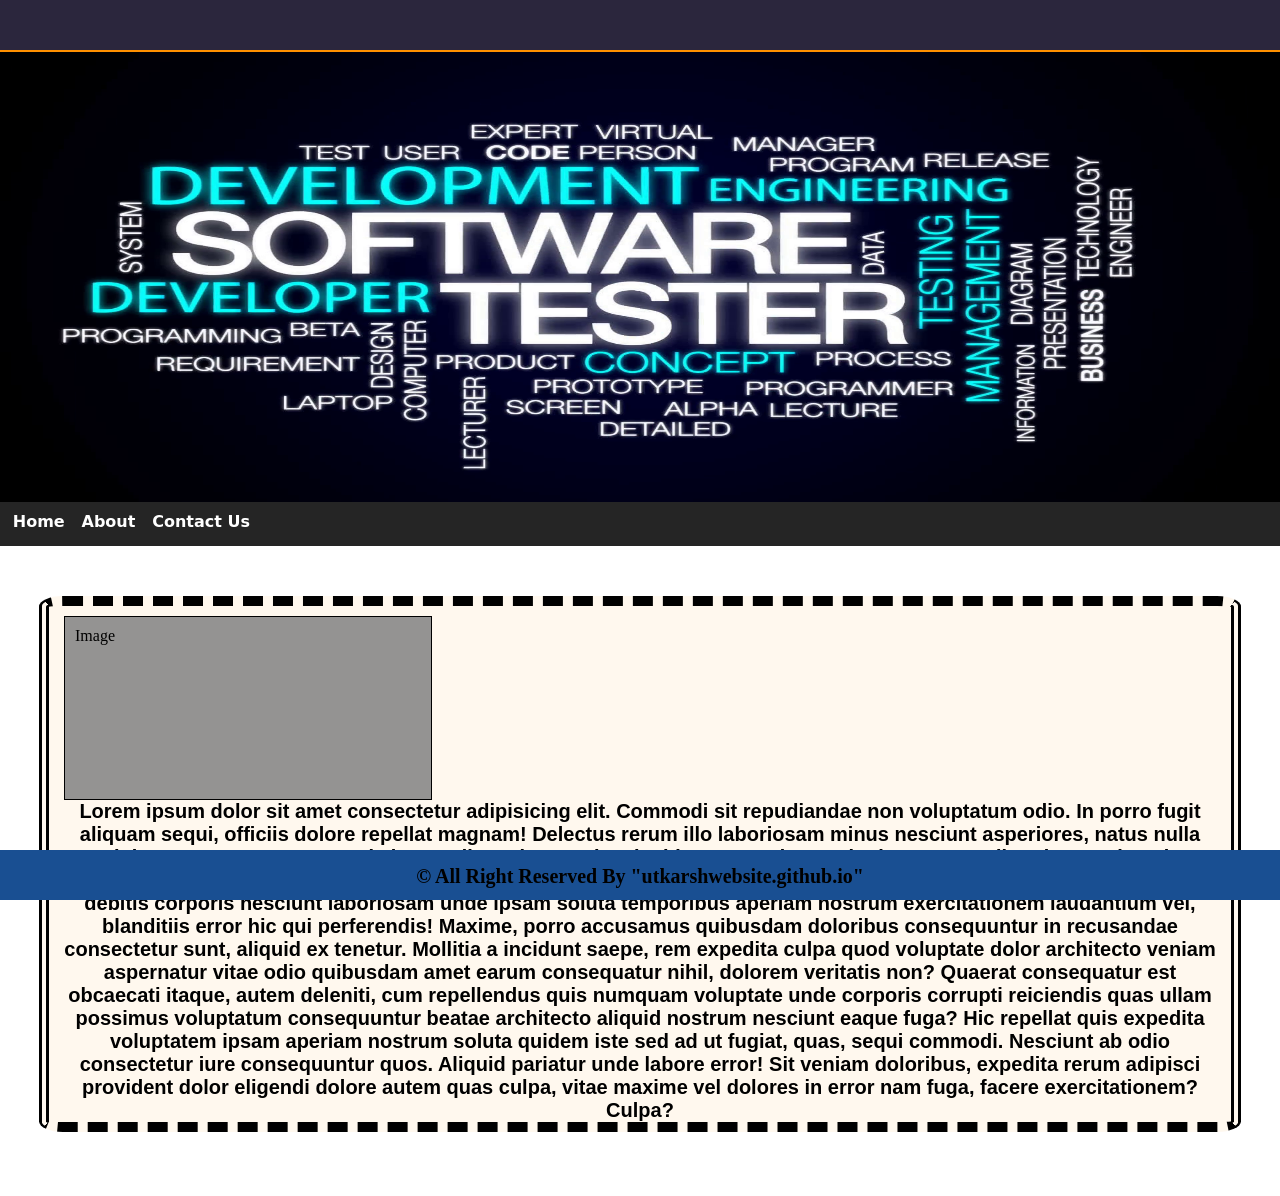
==== index.html @ f7f15b4b "updated website" ====
<!DOCTYPE html>
<html lang="en">
<head>
    <meta charset="UTF-8">
    <meta http-equiv="X-UA-Compatible" content="IE=edge">
    <meta name="viewport" content="width=device-width, initial-scale=1.0">
    <title>Utkarsh Singh</title>
    <link rel="stylesheet" href="style.css">
    <link rel="shortcut icon" href="Images/favicon.ico" type="image/x-icon">
</head>
<body>
    <header>
        <div class="menu"></div>
        <div class="d1"></div>
        <div class="head">
            
        </div>
        <div class="nav">
            <a href="index.html" class="navbuttons">Home</a>
            <a href="about.html" class="navbuttons">About</a>
            <a href="contactus.html" class="navbuttons">Contact Us</a>
        </div>
    </header>
    <main>
        <div class="main">
            <div class="image">
                Image
                <br><br><br><br><br><br><br><br><br>
            </div>
            <div class="content">
                Lorem ipsum dolor sit amet consectetur adipisicing elit. Commodi sit repudiandae non voluptatum odio. In porro fugit aliquam sequi, officiis dolore repellat magnam! Delectus rerum illo laboriosam minus nesciunt asperiores, natus nulla suscipit consectetur porro omnis ipsum dicta obcaecati, enim id assumenda sequi. Vitae commodi pariatur quia qui rem cum, consectetur nobis quam numquam iusto. Ipsam, unde incidunt consectetur vel officia eveniet. Natus voluptatibus debitis corporis nesciunt laboriosam unde ipsam soluta temporibus aperiam nostrum exercitationem laudantium vel, blanditiis error hic qui perferendis! Maxime, porro accusamus quibusdam doloribus consequuntur in recusandae consectetur sunt, aliquid ex tenetur. Mollitia a incidunt saepe, rem expedita culpa quod voluptate dolor architecto veniam aspernatur vitae odio quibusdam amet earum consequatur nihil, dolorem veritatis non? Quaerat consequatur est obcaecati itaque, autem deleniti, cum repellendus quis numquam voluptate unde corporis corrupti reiciendis quas ullam possimus voluptatum consequuntur beatae architecto aliquid nostrum nesciunt eaque fuga? Hic repellat quis expedita voluptatem ipsam aperiam nostrum soluta quidem iste sed ad ut fugiat, quas, sequi commodi. Nesciunt ab odio consectetur iure consequuntur quos. Aliquid pariatur unde labore error! Sit veniam doloribus, expedita rerum adipisci provident dolor eligendi dolore autem quas culpa, vitae maxime vel dolores in error nam fuga, facere exercitationem? Culpa?
            </div>
        </div>
    </main>
    <footer class="footer">
        <p class="right">
            © All Right Reserved By "utkarshwebsite.github.io"
        </p>
    </footer>
</body>
</html>
---- style.css ----
*{
    margin: 0;
}
.menu{
    background-color: #2b263d;
    height: 50px;
}
.nav{
    background: rgb(37, 37, 37);
    padding-top: 10px;
    padding-bottom: 15px;
}
.navbuttons {
    color: white;
    font-family: system-ui;
    font-weight: bold;
    padding-left: 1%;
    text-decoration:none;
}
.d1{
    background-color: #ff9000;
    height: 2px;
}
.head{
    height:450px;
    background: aqua url(./Images/84-846858_hd-wallpaper-software.png) no-repeat;
    background-size: 100% 100%;
}
.main{
    margin-top: 50px;
    padding-right: 15px;
    padding-left: 15px;
    margin-right: auto;
    margin-left: auto;
    margin-bottom: 5%;
    padding-top: 10px;
    width: 90%;
    border: 10px solid black;
    background: rgb(255, 248, 238);
    border-style: dashed double;
    border-radius: 2%;
}
.image{
    width: 30%;
    padding: 10px;
    background-color: rgb(148, 147, 146);
    border: 1px solid black;
}
.content{
    margin: auto;
    text-align: center;
    font-family: Arial;
    font-size: 20px;
    font-weight: bold;
}
.footer{
    background:#194f92;
    height:50px;
    position: fixed;
    bottom: 0px;
    width: 100%;
}       
.right{
    padding: 15px;
    text-align: center;
    font-weight: bold;
    font-size: 20px;
}
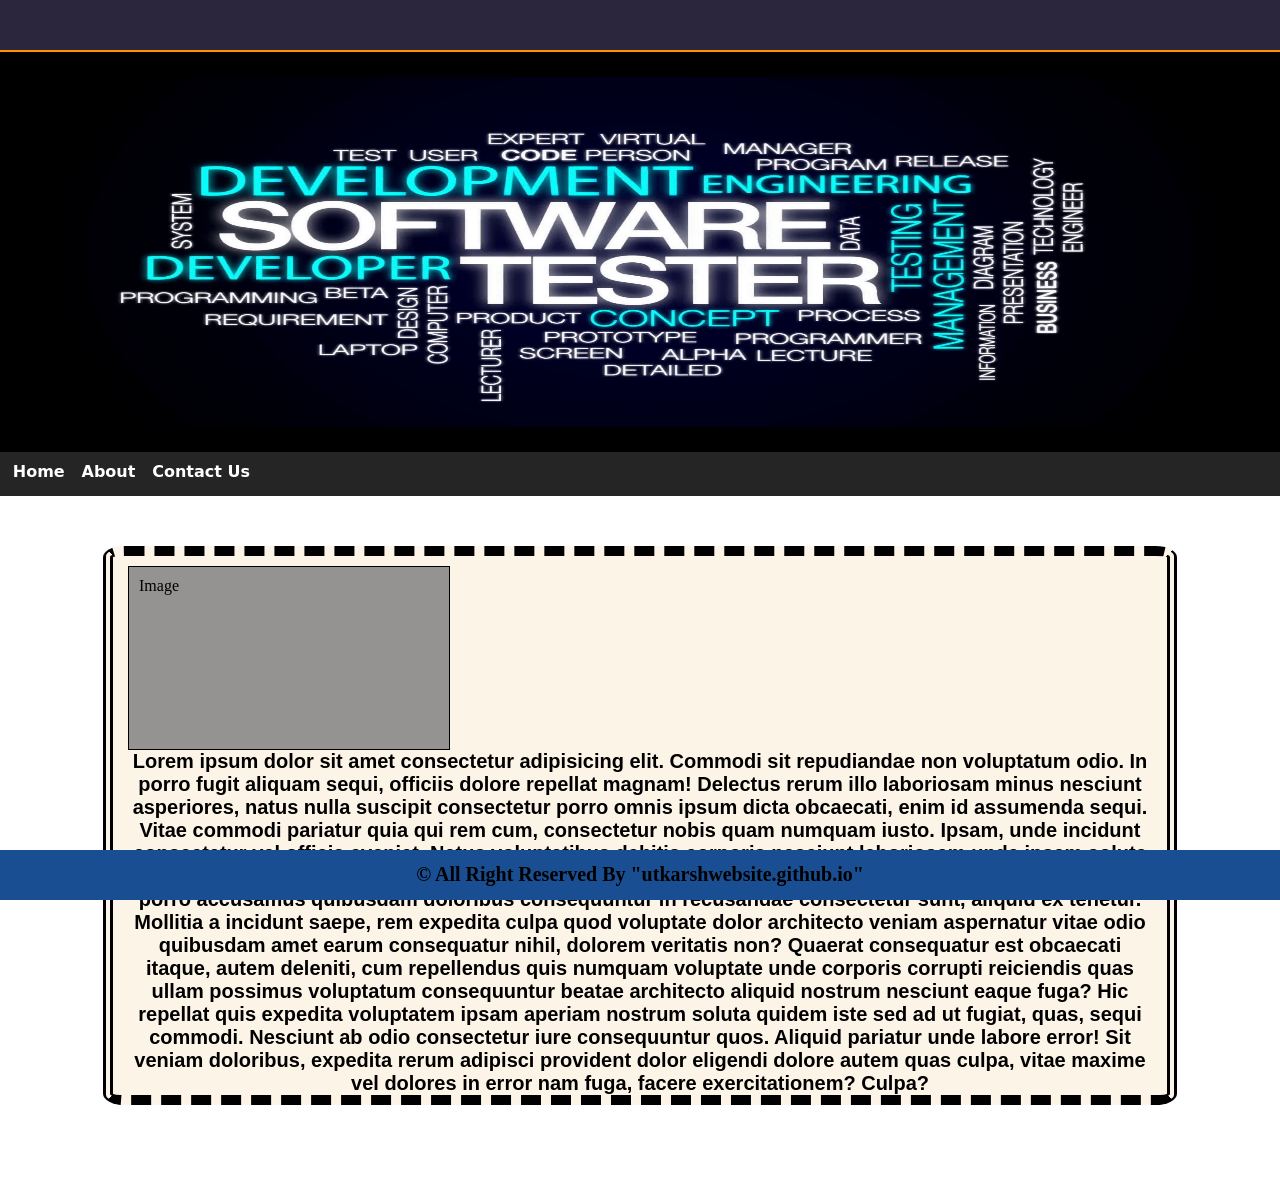
==== commit e9b8712d: "updatedddd" ====
--- a/index.html
+++ b/index.html
@@ -13,7 +13,6 @@
         <div class="menu"></div>
         <div class="d1"></div>
         <div class="head">
-            
         </div>
         <div class="nav">
             <a href="index.html" class="navbuttons">Home</a>
--- a/style.css
+++ b/style.css
@@ -22,10 +22,12 @@
     height: 2px;
 }
 .head{
-    height:450px;
-    background: aqua url(./Images/84-846858_hd-wallpaper-software.png) no-repeat;
-    background-size: 100% 100%;
+    height:400px;
+    background: rgb(0, 0, 0) url(./Images/84-846858_hd-wallpaper-software.png) no-repeat;
+    background-size: 90% 350px;
+    background-position:center;
 }
+
 .main{
     margin-top: 50px;
     padding-right: 15px;
@@ -34,14 +36,15 @@
     margin-left: auto;
     margin-bottom: 5%;
     padding-top: 10px;
-    width: 90%;
+    width: 80%;
     border: 10px solid black;
-    background: rgb(255, 248, 238);
+    background: rgb(253, 244, 232);
     border-style: dashed double;
     border-radius: 2%;
+    margin-bottom: 80px;
 }
 .image{
-    width: 30%;
+    width: 300px;
     padding: 10px;
     background-color: rgb(148, 147, 146);
     border: 1px solid black;
@@ -59,10 +62,10 @@
     position: fixed;
     bottom: 0px;
     width: 100%;
-}       
+}
 .right{
-    padding: 15px;
+    padding-top: 1%;
     text-align: center;
     font-weight: bold;
     font-size: 20px;
-}
+}  
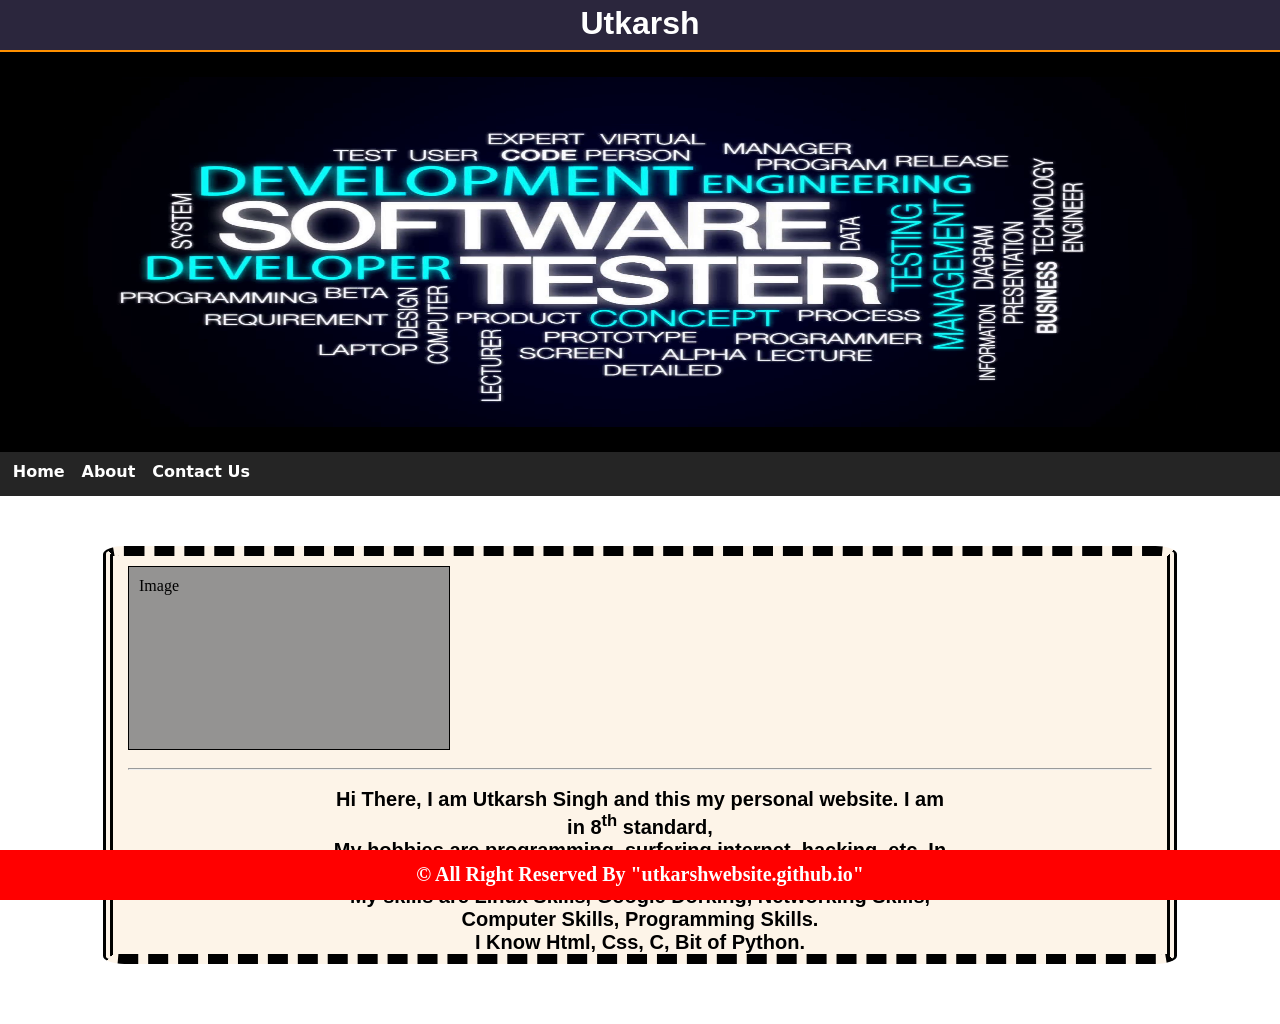
==== commit 45004af8: "Updated" ====
--- a/index.html
+++ b/index.html
@@ -10,7 +10,7 @@
 </head>
 <body>
     <header>
-        <div class="menu"></div>
+        <div class="menu"><h1>Utkarsh</h1></div>
         <div class="d1"></div>
         <div class="head">
         </div>
@@ -26,8 +26,11 @@
                 Image
                 <br><br><br><br><br><br><br><br><br>
             </div>
+            <br><hr><br>
             <div class="content">
-                Lorem ipsum dolor sit amet consectetur adipisicing elit. Commodi sit repudiandae non voluptatum odio. In porro fugit aliquam sequi, officiis dolore repellat magnam! Delectus rerum illo laboriosam minus nesciunt asperiores, natus nulla suscipit consectetur porro omnis ipsum dicta obcaecati, enim id assumenda sequi. Vitae commodi pariatur quia qui rem cum, consectetur nobis quam numquam iusto. Ipsam, unde incidunt consectetur vel officia eveniet. Natus voluptatibus debitis corporis nesciunt laboriosam unde ipsam soluta temporibus aperiam nostrum exercitationem laudantium vel, blanditiis error hic qui perferendis! Maxime, porro accusamus quibusdam doloribus consequuntur in recusandae consectetur sunt, aliquid ex tenetur. Mollitia a incidunt saepe, rem expedita culpa quod voluptate dolor architecto veniam aspernatur vitae odio quibusdam amet earum consequatur nihil, dolorem veritatis non? Quaerat consequatur est obcaecati itaque, autem deleniti, cum repellendus quis numquam voluptate unde corporis corrupti reiciendis quas ullam possimus voluptatum consequuntur beatae architecto aliquid nostrum nesciunt eaque fuga? Hic repellat quis expedita voluptatem ipsam aperiam nostrum soluta quidem iste sed ad ut fugiat, quas, sequi commodi. Nesciunt ab odio consectetur iure consequuntur quos. Aliquid pariatur unde labore error! Sit veniam doloribus, expedita rerum adipisci provident dolor eligendi dolore autem quas culpa, vitae maxime vel dolores in error nam fuga, facere exercitationem? Culpa?
+                Hi There, I am Utkarsh Singh and this my personal website. I am in 8<sup>th</sup> standard,<br>My hobbies are programming, surfering internet, hacking, etc. In short Technology. <br>
+                My skills are Linux Skills, Google Dorking, Networking Skills, Computer Skills, Programming Skills. <br>
+                I Know Html, Css, C, Bit of Python.
             </div>
         </div>
     </main>
--- a/style.css
+++ b/style.css
@@ -4,6 +4,12 @@
 .menu{
     background-color: #2b263d;
     height: 50px;
+}
+h1{
+    color: white;
+    font-family: arial;
+    text-align: center;
+    padding-top: 5px;
 }
 .nav{
     background: rgb(37, 37, 37);
@@ -41,7 +47,7 @@
     background: rgb(253, 244, 232);
     border-style: dashed double;
     border-radius: 2%;
-    margin-bottom: 80px;
+    margin-bottom: 60px;
 }
 .image{
     width: 300px;
@@ -55,9 +61,12 @@
     font-family: Arial;
     font-size: 20px;
     font-weight: bold;
+    width: 60%;
 }
 .footer{
-    background:#194f92;
+    /* background:#194f92; */
+    background: red;
+    color: white;
     height:50px;
     position: fixed;
     bottom: 0px;
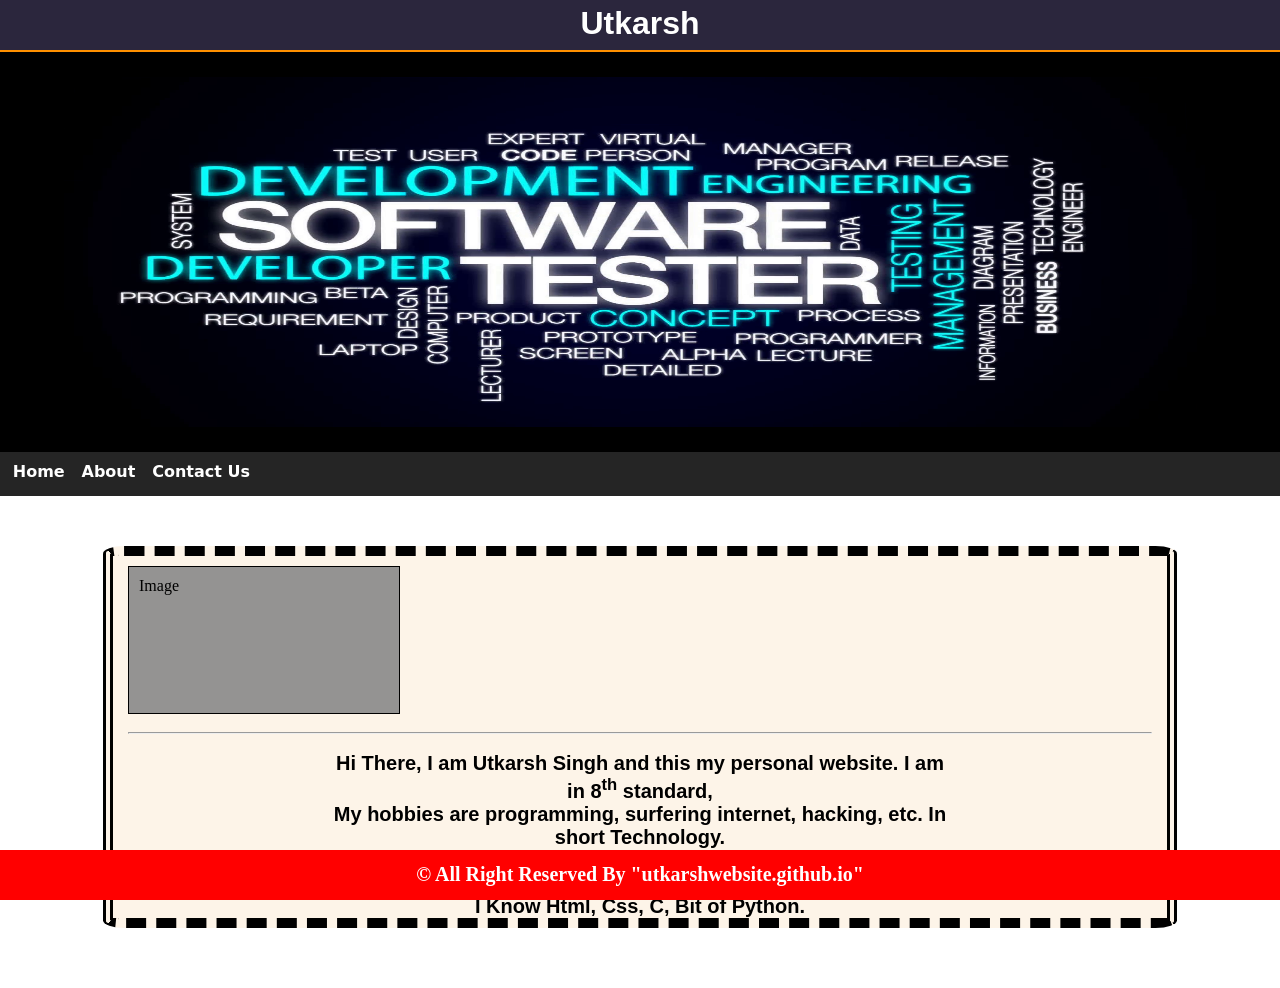
==== commit 5829b232: "Update" ====
--- a/index.html
+++ b/index.html
@@ -6,7 +6,7 @@
     <meta name="viewport" content="width=device-width, initial-scale=1.0">
     <title>Utkarsh Singh</title>
     <link rel="stylesheet" href="style.css">
-    <link rel="shortcut icon" href="Images/favicon.ico" type="image/x-icon">
+    <link rel="shortcut icon" href="Images/icon.ico" type="image/x-icon">
 </head>
 <body>
     <header>
@@ -24,7 +24,7 @@
         <div class="main">
             <div class="image">
                 Image
-                <br><br><br><br><br><br><br><br><br>
+                <br><br><br><br><br><br><br>
             </div>
             <br><hr><br>
             <div class="content">
--- a/style.css
+++ b/style.css
@@ -29,7 +29,7 @@
 }
 .head{
     height:400px;
-    background: rgb(0, 0, 0) url(./Images/84-846858_hd-wallpaper-software.png) no-repeat;
+    background: rgb(0, 0, 0) url(./Images/index.png) no-repeat;
     background-size: 90% 350px;
     background-position:center;
 }
@@ -50,7 +50,7 @@
     margin-bottom: 60px;
 }
 .image{
-    width: 300px;
+    width: 250px;
     padding: 10px;
     background-color: rgb(148, 147, 146);
     border: 1px solid black;
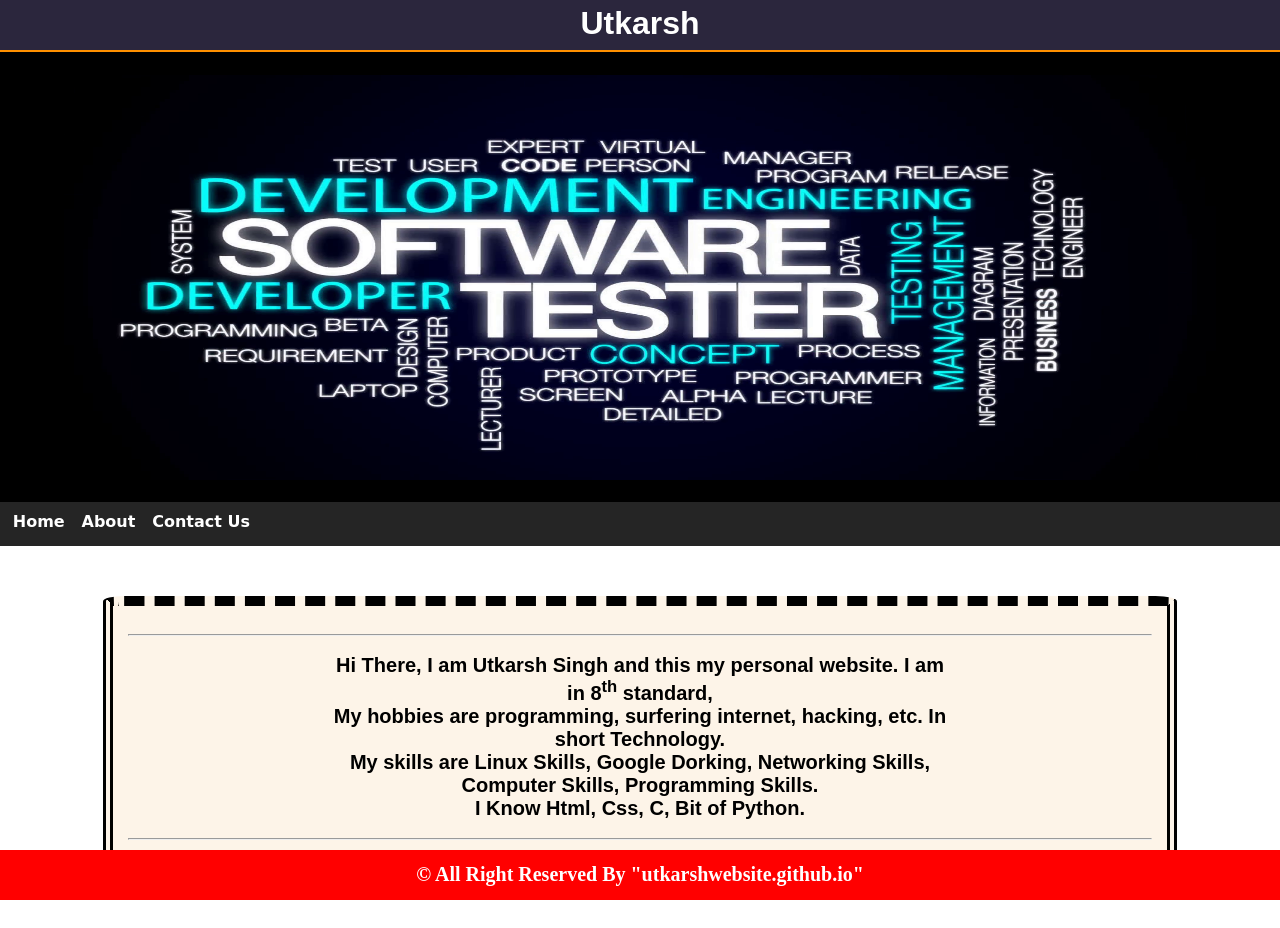
==== commit 228a4f20: "updated" ====
--- a/index.html
+++ b/index.html
@@ -22,21 +22,22 @@
     </header>
     <main>
         <div class="main">
-            <div class="image">
+            <!-- <div class="image">
                 Image
                 <br><br><br><br><br><br><br>
-            </div>
+            </div> -->
             <br><hr><br>
             <div class="content">
                 Hi There, I am Utkarsh Singh and this my personal website. I am in 8<sup>th</sup> standard,<br>My hobbies are programming, surfering internet, hacking, etc. In short Technology. <br>
                 My skills are Linux Skills, Google Dorking, Networking Skills, Computer Skills, Programming Skills. <br>
                 I Know Html, Css, C, Bit of Python.
             </div>
+            <br><hr><br>
         </div>
     </main>
     <footer class="footer">
         <p class="right">
-            © All Right Reserved By "utkarshwebsite.github.io"
+            &copy; All Right Reserved By "utkarshwebsite.github.io"
         </p>
     </footer>
 </body>
--- a/style.css
+++ b/style.css
@@ -28,10 +28,10 @@
     height: 2px;
 }
 .head{
-    height:400px;
+    height: 50vh;
     background: rgb(0, 0, 0) url(./Images/index.png) no-repeat;
-    background-size: 90% 350px;
-    background-position:center;
+    background-size: 90vw 90%;
+    background-position: center;
 }
 
 .main{
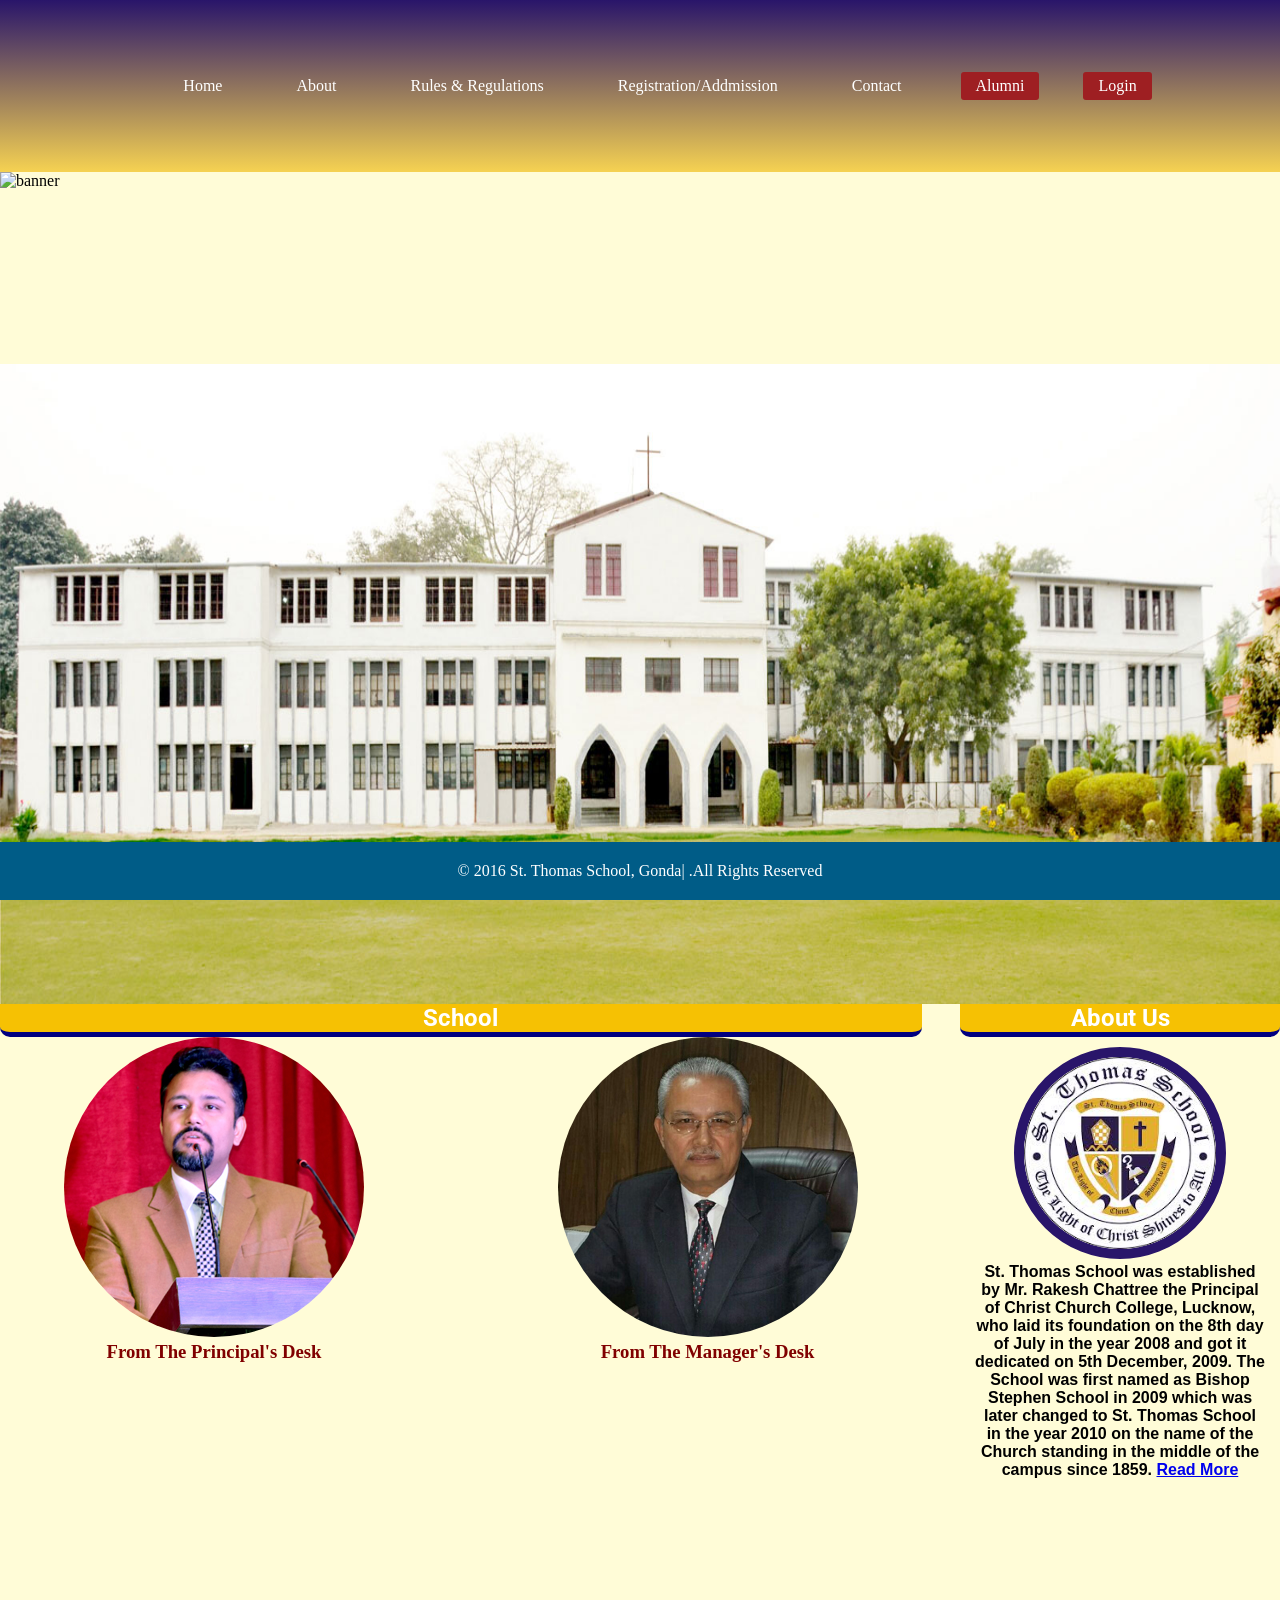
==== commit e3b7afba: "huhyuvyvyv" ====
--- a/index.html
+++ b/index.html
@@ -4,41 +4,79 @@
     <meta charset="UTF-8">
     <meta http-equiv="X-UA-Compatible" content="IE=edge">
     <meta name="viewport" content="width=device-width, initial-scale=1.0">
-    <title>Utkarsh Singh</title>
+    <title>Websites</title>
     <link rel="stylesheet" href="style.css">
-    <link rel="shortcut icon" href="Images/icon.ico" type="image/x-icon">
+    <style>
+        @import url('https://fonts.googleapis.com/css2?family=Roboto:wght@700&display=swap');
+    </style> 
+    <link rel="stylesheet" href="https://stackpath.bootstrapcdn.com/font-awesome/4.7.0/css/font-awesome.min.css" crossorigin="anonymous">
 </head>
 <body>
+    <nav id="navlinks" class="nav-mobile">
+        <ul>
+            <i class="fa fa-times" onclick="hidemenu()"></i>
+            <li><a class="nav-btn" href="#">Home</a></li>
+            <li><a class="nav-btn" href="#">About</a></li>
+            <li><a class="nav-btn" href="#">Rules & Regulations</a></li>
+            <li><a class="nav-btn" href="#">Registration/Addmission</a></li>
+            <li><a class="nav-btn" href="#">Contact</a></li>
+            <li class="li"><a class="nav-btn" href="#">Alumni</a></li>
+            <li class="li"><a class="nav-btn" href="Login.html">Login</a></li>
+        </ul>
+    </nav>
     <header>
-        <div class="menu"><h1>Utkarsh</h1></div>
-        <div class="d1"></div>
-        <div class="head">
-        </div>
-        <div class="nav">
-            <a href="index.html" class="navbuttons">Home</a>
-            <a href="about.html" class="navbuttons">About</a>
-            <a href="contactus.html" class="navbuttons">Contact Us</a>
-        </div>
+        <i class="fa fa-bars" id="fa" onclick="showmenu()"></i>
+        <nav >
+            <i class="fa fa-bars" onclick="showmenu()"></i>
+            <i class="fa fa-times" onclick="hidemenu()"></i>
+            <ul>
+                <li><a class="nav-btn" href="#">Home</a></li>
+                <li><a class="nav-btn" href="#">About</a></li>
+                <li><a class="nav-btn" href="#">Rules & Regulations</a></li>
+                <li><a class="nav-btn" href="#">Registration/Addmission</a></li>
+                <li><a class="nav-btn" href="#">Contact</a></li>
+                <li class="li"><a class="nav-btn" href="#">Alumni</a></li>
+                <li class="li"><a class="nav-btn" href="Login.html">Login</a></li>
+            </ul>
+        </nav>
     </header>
     <main>
-        <div class="main">
-            <!-- <div class="image">
-                Image
-                <br><br><br><br><br><br><br>
-            </div> -->
-            <br><hr><br>
-            <div class="content">
-                Hi There, I am Utkarsh Singh and this my personal website. I am in 8<sup>th</sup> standard,<br>My hobbies are programming, surfering internet, hacking, etc. In short Technology. <br>
-                My skills are Linux Skills, Google Dorking, Networking Skills, Computer Skills, Programming Skills. <br>
-                I Know Html, Css, C, Bit of Python.
+        <div class="banner">
+            <img src="Images/banner.bmp" alt="banner" width="100%" height="100%">
+        </div>
+        <div class="main"><img src="Images/Background.jpg" height="100%" width="100%"alt=""></div>
+        <div class="about-sep"><h2>About Us</h2></div>
+        <div class="sepration"><h2>School</h2></div>
+        <div class="school">
+            <div class="principal">
+                <img src="Images/Principal.jpg" alt="Principal" class="img">
+                <h3>From The Principal's Desk</h3>
             </div>
-            <br><hr><br>
+            <div class="manager">
+                <img src="Images/Manager.jpg" alt="Manager" class="img">
+                <h3>From The Manager's Desk</h3>
+            </div>
         </div>
-    </main>
-    <footer class="footer">
-        <p class="right">
-            &copy; All Right Reserved By "utkarshwebsite.github.io"
-        </p>
+        <div class="abut-cond"><h3>About Us</h3></div>
+        <div class="aboutus">
+            <img src="Images/logo.jpg" alt="Principal" class="logo-img"><br>
+            <b>St. Thomas School was established by Mr. Rakesh Chattree the Principal of Christ Church College, Lucknow, who laid its foundation on the 8th day of July in the year 2008 and got it dedicated on 5th December, 2009. The School was first named as Bishop Stephen School in 2009 which was later changed to St. Thomas School in the year 2010 on the name of the Church standing in the middle of the campus since 1859. <a href="#">Read More</a></b>
+        </div>
+    </main> 
+    <footer>
+        <p>&copy; 2016 St. Thomas School, Gonda| .All Rights Reserved</p>
     </footer>
-</body>
+    
+    <script>
+        var navlinks = document.getElementById("navlinks");
+        function showmenu(){
+            navlinks.style.right = "0px";
+            navlinks.style.transition = "1s";
+        }
+        function hidemenu(){
+            navlinks.style.right = "-80vw";
+        }
+    </script>
+
+</body> 
 </html>
--- a/style.css
+++ b/style.css
@@ -1,80 +1,212 @@
 *{
     margin: 0;
 }
-.menu{
-    background-color: #2b263d;
-    height: 50px;
-}
-h1{
+/*Header*/
+header{
+    /* height:100px; */
+    box-sizing: border-box;
+    background: linear-gradient(#29156a,#f0b904a1);
+    width: 100%;
+    padding: 8vh 10px;
+    display: flex;
+    align-items: center;
+    justify-content: center;
+}
+.logo{
+    border-radius: 500px;
+    height: 10vh;
+    float: left;
+}
+li{
+    display: inline-block;
+    padding: 5px 15px;
+    border-radius: 3px;
+    margin: 0px 20px;
+
+}
+.li{
+    background: #9e1f22;
+}
+.li:hover{
+    background: #fc0004;   
+    transition: 0.5s;
+}
+li:hover{
+    background: rgba(0, 0, 128, 0.555);   
+    transition: 0.5s; 
+}
+.nav-btn{
+    text-decoration: none;
     color: white;
-    font-family: arial;
+}
+nav .fa{
+    display: none;
+}
+#fa{
+    display: none;
+}
+.nav-mobile{
+    display: none;
+}
+/* For mobile view */
+@media only screen and (max-width: 900px){
+    nav{
+        display: none;
+    }
+    header{
+        justify-content:right;
+        padding: 4vh 0vh;
+    }
+    #fa{
+        display: block;
+        color:#fff;
+        cursor: pointer;
+        padding: 0px 5vw;
+    }
+    nav .fa{
+        display: block;
+        color: white;
+        margin-top: 15px;
+        cursor: pointer;
+    }
+    .nav-mobile{
+        display: block;
+        background: linear-gradient(#29156a,#f0b904a1);
+        height: 100vh;
+        position: fixed;
+        right: -80vw;
+        /* margin: auto; */
+    }
+    li{
+        margin: 5px 0px;
+        display: block;
+    }
+    
+}
+/* main*/
+main{
+    margin-bottom: 350px;
+}
+body{
+    background: #fffcd7;
+}
+.banner{
+    width: 100%;
+    height: 15vw;
+} 
+.main{
+    background-size:cover;
+    width: 100%;
+    height: 50vw;
+}
+.about-sep{
+    background: #f6c103;
+    width: 25vw;
+    /* height: 5vh; */
+    border: 5px solid navy;
+    border-style: none none solid none;
+    text-align:center;
+    color: #fff;
+    border-bottom-left-radius: 10px;
+    border-bottom-right-radius: 10px;
+    font-family: -apple-system, BlinkMacSystemFont, 'Segoe UI', Roboto, Oxygen, Ubuntu, Cantarell, 'Open Sans', 'Helvetica Neue', sans-serif;
+    float: right;
+}
+.logo-img{
+    border: 10px solid #29156a;
+    border-radius: 200px;
+    height: 15vw;
+}
+.aboutus{
+    width: 25vw;
     text-align: center;
-    padding-top: 5px;
-}
-.nav{
-    background: rgb(37, 37, 37);
-    padding-top: 10px;
-    padding-bottom: 15px;
-}
-.navbuttons {
-    color: white;
-    font-family: system-ui;
-    font-weight: bold;
-    padding-left: 1%;
-    text-decoration:none;
-}
-.d1{
-    background-color: #ff9000;
-    height: 2px;
-}
-.head{
-    height: 50vh;
-    background: rgb(0, 0, 0) url(./Images/index.png) no-repeat;
-    background-size: 90vw 90%;
-    background-position: center;
+    background: #fffcd7;
+    padding: 10px 15px; 
+    box-sizing: border-box;
+    font-family: lora, sans-serif;
+    display: inline;
+    float: right;
+}
+.abut-cond{
+    display: none;
+}
+.sepration{
+    background: #f6c103;
+    width: 72vw;
+    border: 5px solid navy;
+    border-style: none none solid none;
+    text-align:center;
+    color: #fff;
+    border-bottom-left-radius: 10px;
+    border-bottom-right-radius: 10px;
+    font-family: -apple-system, BlinkMacSystemFont, 'Segoe UI', Roboto, Oxygen, Ubuntu, Cantarell, 'Open Sans', 'Helvetica Neue', sans-serif;
+}
+.school{
+    text-align:center;
+    color: maroon;
+    background: #fffcd7;
+    width: 72vw;
+    display: inline-block;
+    padding:0 5%;
+    box-sizing: border-box;
+}
+.principal{
+    float: inline-start;
+}
+.manager{
+    float: inline-end;
+}
+.img{
+    border-radius: 200px;
+}
+.manager-img{
+    border-radius: 189px;
 }
 
-.main{
-    margin-top: 50px;
-    padding-right: 15px;
-    padding-left: 15px;
-    margin-right: auto;
-    margin-left: auto;
-    margin-bottom: 5%;
-    padding-top: 10px;
-    width: 80%;
-    border: 10px solid black;
-    background: rgb(253, 244, 232);
-    border-style: dashed double;
-    border-radius: 2%;
-    margin-bottom: 60px;
-}
-.image{
-    width: 250px;
-    padding: 10px;
-    background-color: rgb(148, 147, 146);
-    border: 1px solid black;
-}
-.content{
-    margin: auto;
+/* footer */
+footer{
+    background: #005c87;
+    position:fixed;
+    bottom: 0;
+    width: 100%;
+    padding:20px 0%;
+}
+footer p{
+    color: #fff;
     text-align: center;
-    font-family: Arial;
-    font-size: 20px;
-    font-weight: bold;
-    width: 60%;
-}
-.footer{
-    /* background:#194f92; */
-    background: red;
-    color: white;
-    height:50px;
-    position: fixed;
-    bottom: 0px;
-    width: 100%;
-}
-.right{
-    padding-top: 1%;
-    text-align: center;
-    font-weight: bold;
-    font-size: 20px;
-}  
+}
+@media only screen and (max-width:900px){
+    .aboutus{
+        display:block;
+        width:100vw;
+        padding: 10px 20px;
+    }
+    .about-sep{
+        display: none;
+    }
+    .abut-cond{
+        display: inline-block;
+        background: #f6c103;
+        width:100vw;
+        border: 5px solid navy;
+        border-style: none none solid none;
+        text-align:center;
+        color: #fff;
+        font-family: -apple-system, BlinkMacSystemFont, 'Segoe UI', Roboto, Oxygen, Ubuntu, Cantarell, 'Open Sans', 'Helvetica Neue', sans-serif;
+    }
+    .sepration{
+        background: #f6c103;
+        width:100vw;
+        border: 5px solid navy;
+        border-style: none none solid none;
+        text-align:center;
+        color: #fff;
+        font-family: -apple-system, BlinkMacSystemFont, 'Segoe UI', Roboto, Oxygen, Ubuntu, Cantarell, 'Open Sans', 'Helvetica Neue', sans-serif;
+    }
+    .school{
+        width:100vw;
+    }
+    .manager,.principal{
+        float:none;
+    }
+}
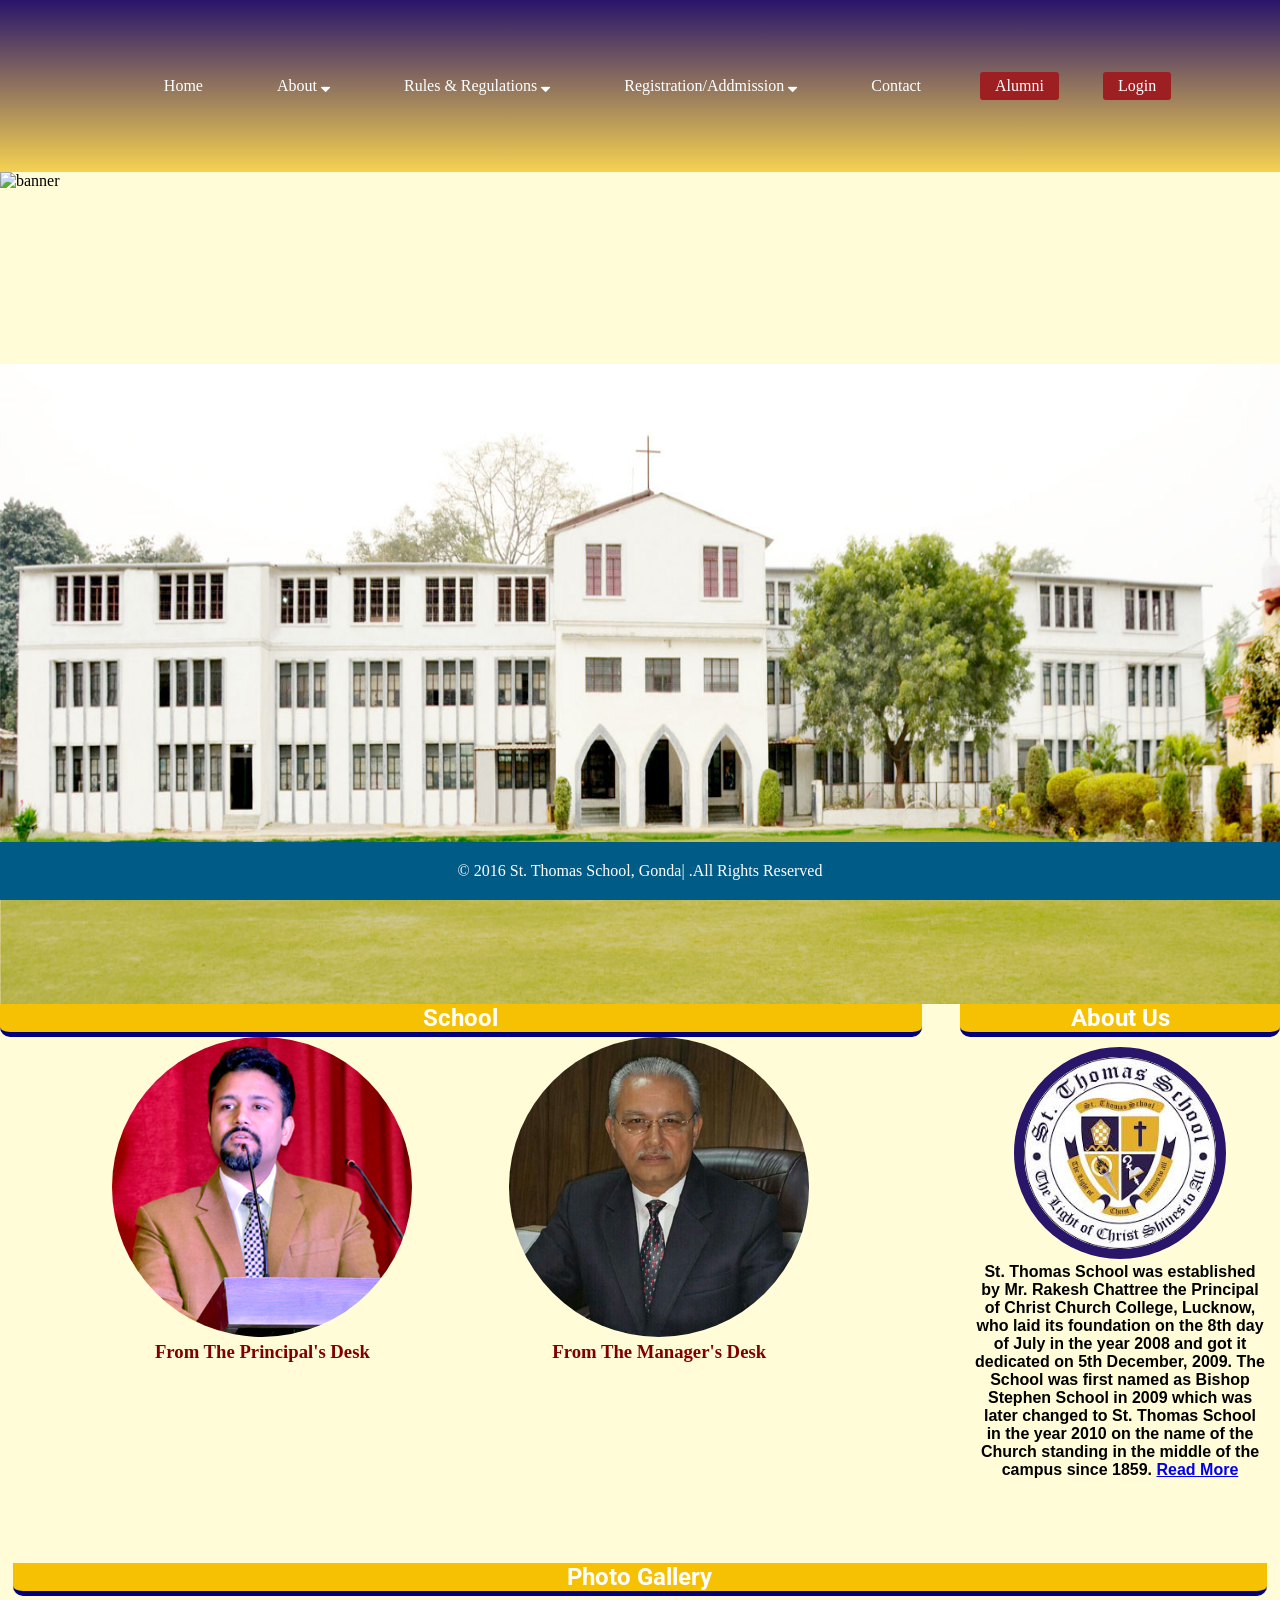
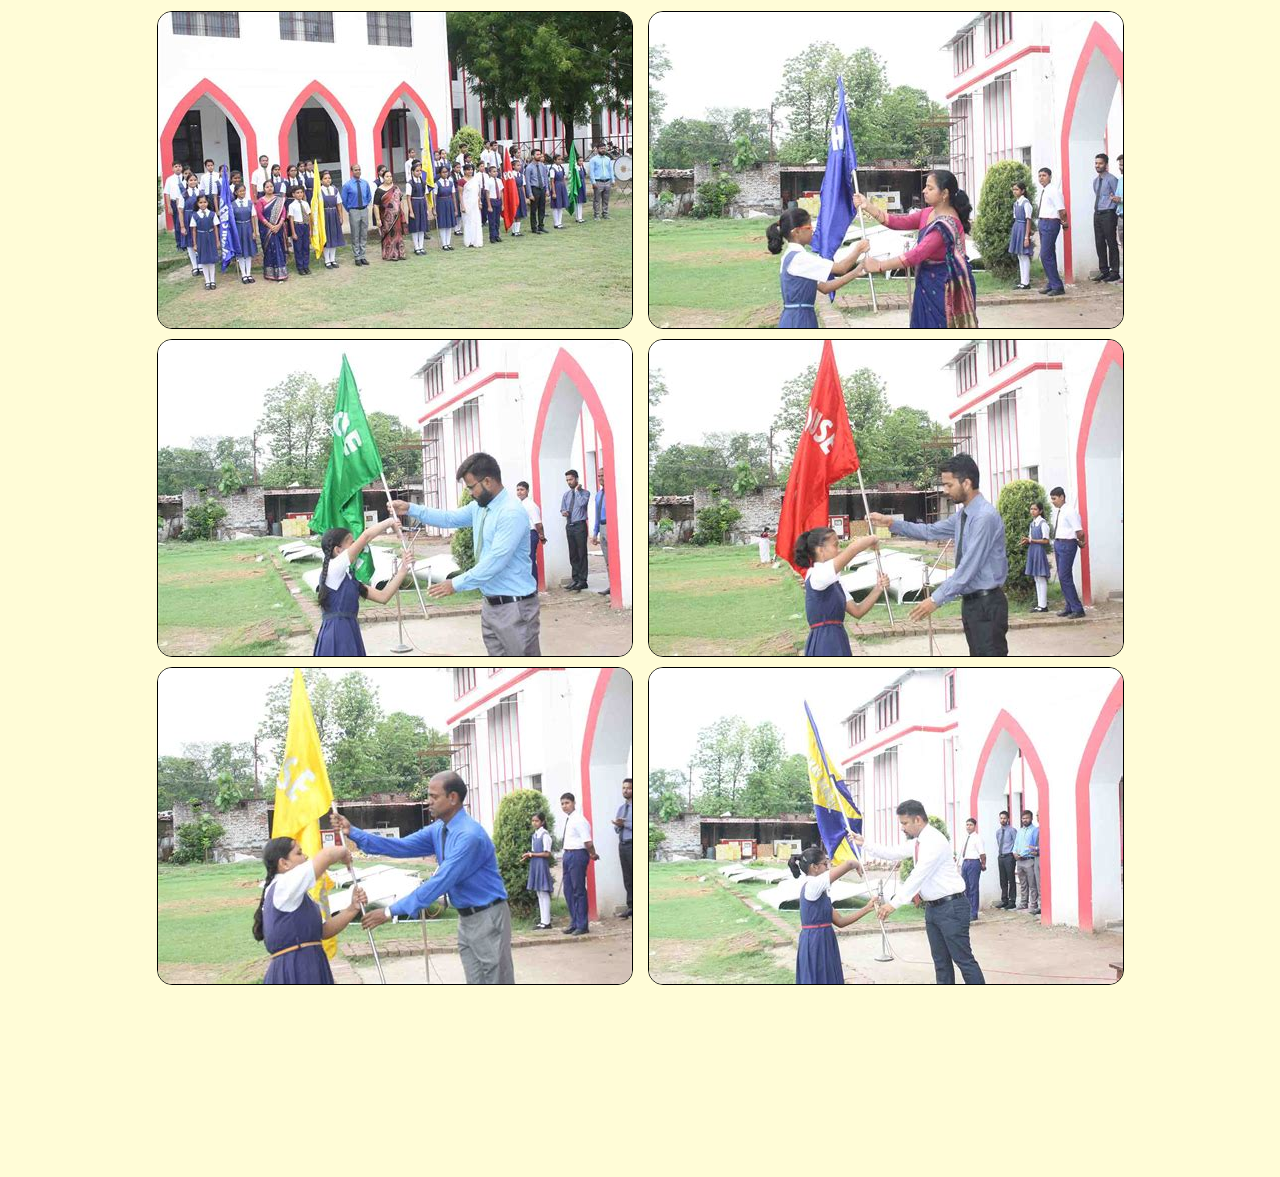
==== commit 9f24685a: "hrhwbi" ====
--- a/index.html
+++ b/index.html
@@ -4,8 +4,10 @@
     <meta charset="UTF-8">
     <meta http-equiv="X-UA-Compatible" content="IE=edge">
     <meta name="viewport" content="width=device-width, initial-scale=1.0">
-    <title>Websites</title>
-    <link rel="stylesheet" href="style.css">
+    <meta name="author" content="SmartCms Team" />
+    <meta name="keyword" content="multipurpose, business" />
+    <title>Educational Portal: St. Thomas School Gonda</title>
+    <link rel="stylesheet" href="/style-sheets/style.css">
     <style>
         @import url('https://fonts.googleapis.com/css2?family=Roboto:wght@700&display=swap');
     </style> 
@@ -14,32 +16,33 @@
 <body>
     <nav id="navlinks" class="nav-mobile">
         <ul>
-            <i class="fa fa-times" onclick="hidemenu()"></i>
-            <li><a class="nav-btn" href="#">Home</a></li>
-            <li><a class="nav-btn" href="#">About</a></li>
-            <li><a class="nav-btn" href="#">Rules & Regulations</a></li>
+            <span class="menu-cls"><i class="fa fa-times" onclick="hidemenu()"></i></span>
+            <li><a class="nav-btn" href="index.html">Home</a></li>
+            <li class="about">About <i class="fa fa-caret-down"></i></li>
+            <li><a class="nav-btn" href="#">Rules & Regulations<i class="fa fa-caret-down"></i></a></li>
             <li><a class="nav-btn" href="#">Registration/Addmission</a></li>
-            <li><a class="nav-btn" href="#">Contact</a></li>
-            <li class="li"><a class="nav-btn" href="#">Alumni</a></li>
+            <li><a class="nav-btn" href="contact.html">Contact</a></li>
+            <li class="li"><a class="nav-btn" href="alumni.html">Alumni</a></li>
             <li class="li"><a class="nav-btn" href="Login.html">Login</a></li>
         </ul>
     </nav>
     <header>
-        <i class="fa fa-bars" id="fa" onclick="showmenu()"></i>
+        <span class="menu-opn"><i class="fa fa-bars" onclick="showmenu()"></i></span>
         <nav >
-            <i class="fa fa-bars" onclick="showmenu()"></i>
-            <i class="fa fa-times" onclick="hidemenu()"></i>
             <ul>
-                <li><a class="nav-btn" href="#">Home</a></li>
-                <li><a class="nav-btn" href="#">About</a></li>
-                <li><a class="nav-btn" href="#">Rules & Regulations</a></li>
-                <li><a class="nav-btn" href="#">Registration/Addmission</a></li>
-                <li><a class="nav-btn" href="#">Contact</a></li>
-                <li class="li"><a class="nav-btn" href="#">Alumni</a></li>
+                <li><a class="nav-btn" href="index.html">Home</a></li>
+                <li><a class="nav-btn" href="about.html">About <i id="drop-menu"class="fa fa-sort-desc"></i></a></li>
+                <li><a class="nav-btn" href="#">Rules & Regulations <i id="drop-menu"class="fa fa-sort-desc"></i></a></li>
+                <li><a class="nav-btn" href="#">Registration/Addmission <i id="drop-menu"class="fa fa-sort-desc"></i></a></li>
+                <li><a class="nav-btn" href="contact.html">Contact</a></li>
+                <li class="li"><a class="nav-btn" href="alumni.html">Alumni</a></li>
                 <li class="li"><a class="nav-btn" href="Login.html">Login</a></li>
             </ul>
         </nav>
     </header>
+        <div class="about-menu">
+            
+        </div>
     <main>
         <div class="banner">
             <img src="Images/banner.bmp" alt="banner" width="100%" height="100%">
@@ -60,7 +63,18 @@
         <div class="abut-cond"><h3>About Us</h3></div>
         <div class="aboutus">
             <img src="Images/logo.jpg" alt="Principal" class="logo-img"><br>
-            <b>St. Thomas School was established by Mr. Rakesh Chattree the Principal of Christ Church College, Lucknow, who laid its foundation on the 8th day of July in the year 2008 and got it dedicated on 5th December, 2009. The School was first named as Bishop Stephen School in 2009 which was later changed to St. Thomas School in the year 2010 on the name of the Church standing in the middle of the campus since 1859. <a href="#">Read More</a></b>
+            <b>St. Thomas School was established by Mr. Rakesh Chattree the Principal of Christ Church College, Lucknow, who laid its foundation on the 8th day of July in the year 2008 and got it dedicated on 5th December, 2009. The School was first named as Bishop Stephen School in 2009 which was later changed to St. Thomas School in the year 2010 on the name of the Church standing in the middle of the campus since 1859. <a href="about/history.html">Read More</a></b>
+        </div>
+        <div class="Photo-Gallery"><h2>Photo Gallery</h2></div>
+        <div class="gallery">
+            <!-- <img src="Images/Gallery/img1.jpg" alt="" height="316px" width="474"> -->
+            <img class="img1" src="Images/Gallery/img2.jpg" alt="">
+            <img class="img2" src="Images/Gallery/img3.jpg" alt="">
+            <img class="img3" src="Images/Gallery/img4.jpg" alt="">
+            <img class="img4" src="Images/Gallery/img5.jpg" alt="">
+            <img class="img5" src="Images/Gallery/img6.jpg" alt="">
+            <img class="img6" src="Images/Gallery/img7.jpg" alt="">
+            <!-- <img src="Images/Gallery/img8.jpg" alt=""> -->
         </div>
     </main> 
     <footer>
--- a/style-sheets/style.css
+++ b/style-sheets/style.css
@@ -0,0 +1,266 @@
+*{
+    margin: 0;
+}
+/*Header*/
+header{
+    /* height:100px; */
+    box-sizing: border-box;
+    background: linear-gradient(#29156a,#f0b904a1);
+    width: 100%;
+    padding: 8vh 10px;
+    display: flex;
+    align-items: center;
+    justify-content: center;
+}
+.logo{
+    border-radius: 500px;
+    height: 10vh;
+    float: left;
+}
+li{
+    display: inline-block;
+    padding: 5px 15px;
+    border-radius: 3px;
+    margin: 0px 20px;
+}
+.li{
+    background: #9e1f22;
+}
+.about-menu{
+    height: 50px;
+    width: 100px;
+    display:none;
+}
+.li:hover{
+    background: #fc0004;   
+    transition: 0.5s;
+}
+li:hover{
+    background: rgba(0, 0, 128, 0.555);   
+    transition: 0.5s; 
+}
+.nav-btn{
+    text-decoration: none;
+    color: white;
+}
+nav .fa{
+    display: none;
+}
+.menu-opn{
+    display: none;
+}
+.nav-mobile{
+    display: none;
+}
+/* For mobile view */
+@media only screen and (max-width: 900px){
+    nav{
+        display: none;
+    }
+    header{
+        justify-content:right;
+        padding: 4vh 0vh;
+    }
+    .nav-btn{
+        padding: 5px 15px;
+    }
+    .menu-opn{
+        display: block;
+        color:#fff;
+        padding: 5px 20px;
+    }
+    nav .fa{
+        display: block;
+        color: white;
+        margin-top: 15px;
+        padding: 5px;
+    }
+    .nav-mobile{
+        display: block;
+        background: linear-gradient(#29156a,#f0b904a1);
+        height: 100vh;
+        position: fixed;
+        right: -80vw;
+        /* margin: auto; */
+    }
+    li{
+        margin: 5px 0px;
+        display: block;
+    }
+    
+}
+/* main*/ 
+body{
+    background: #fffcd7;
+}
+.banner{
+    width: 100%;
+    height: 15vw;
+} 
+.main{
+    background-size:cover;
+    width: 100%;
+    height: 50vw;
+}
+main{
+    margin-bottom: 15%;
+}
+.about-sep{
+    background: #f6c103;
+    width: 25vw;
+    /* height: 5vh; */
+    border: 5px solid navy;
+    border-style: none none solid none;
+    text-align:center;
+    color: #fff;
+    border-bottom-left-radius: 10px;
+    border-bottom-right-radius: 10px;
+    font-family: -apple-system, BlinkMacSystemFont, 'Segoe UI', Roboto, Oxygen, Ubuntu, Cantarell, 'Open Sans', 'Helvetica Neue', sans-serif;
+    float: right;
+}
+.logo-img{
+    border: 10px solid #29156a;
+    border-radius: 200px;
+    height: 15vw;
+}
+.aboutus{
+    width: 25vw;
+    text-align: center;
+    background: #fffcd7;
+    padding: 10px 15px; 
+    box-sizing: border-box;
+    font-family: lora, sans-serif;
+    display: inline;
+    float: right;
+}
+.abut-cond{
+    display: none;
+}
+.sepration{
+    background: #f6c103;
+    width: 72vw;
+    border: 5px solid navy;
+    border-style: none none solid none;
+    text-align:center;
+    color: #fff;
+    border-bottom-left-radius: 10px;
+    border-bottom-right-radius: 10px;
+    font-family: -apple-system, BlinkMacSystemFont, 'Segoe UI', Roboto, Oxygen, Ubuntu, Cantarell, 'Open Sans', 'Helvetica Neue', sans-serif;
+}
+.school{
+    text-align:center;
+    color: maroon;
+    background: #fffcd7;
+    width: 72vw;
+    display: inline-flex;
+    justify-content:space-around;
+    padding:0 5%;
+    box-sizing: border-box;
+}
+.principal{
+    float: inline-start;
+}
+.manager{
+    float: inline-end;
+}
+.img{
+    border-radius: 200px;
+}
+.manager-img{
+    border-radius: 189px;
+}
+#drop-menu {
+    display: inline-block;
+}
+
+/* footer */
+footer{
+    background: #005c87;
+    width: 100%;
+    padding:20px 0%;
+    position:fixed;
+    bottom: 0;
+}
+footer p{
+    color: #fff;
+    text-align: center;
+}
+@media only screen and (max-width:900px){
+    main{
+        margin-bottom: 360px;
+    }
+    .aboutus{
+        display:block;
+        width:100vw;
+        padding: 10px 20px;
+    }
+    .about-sep{
+        display: none;
+    }
+    .abut-cond{
+        display: inline-block;
+        background: #f6c103;
+        width:100vw;
+        border: 5px solid navy;
+        border-style: none none solid none;
+        text-align:center;
+        color: #fff;
+        font-family: -apple-system, BlinkMacSystemFont, 'Segoe UI', Roboto, Oxygen, Ubuntu, Cantarell, 'Open Sans', 'Helvetica Neue', sans-serif;
+    }
+    .sepration{
+        background: #f6c103;
+        width:100vw;
+        border: 5px solid navy;
+        border-style: none none solid none;
+        text-align:center;
+        color: #fff;
+        font-family: -apple-system, BlinkMacSystemFont, 'Segoe UI', Roboto, Oxygen, Ubuntu, Cantarell, 'Open Sans', 'Helvetica Neue', sans-serif;
+    }
+    .school{
+        width:100vw;
+        display: inline-block;
+    }
+    .manager,.principal{
+        float:none;
+    }
+}
+.gallery{
+    display: flex;
+    grid-template-columns:auto auto auto;
+    justify-content:center;
+    grid-gap: 10px 15px;
+    margin: 15px;
+    flex-wrap: wrap;
+}
+.gallery img{
+    border-radius: 15px;
+    border: 1px solid black;
+}
+.gallery img:hover{
+    flex-grow: 1;
+    transition: 1s;
+}
+.Photo-Gallery{
+    background: #f6c103;
+    width: 98vw;
+    border: 5px solid navy;
+    border-style: none none solid none;
+    text-align:center;
+    color: #fff;
+    border-bottom-left-radius: 10px;
+    border-bottom-right-radius: 10px;
+    font-family: -apple-system, BlinkMacSystemFont, 'Segoe UI', Roboto, Oxygen, Ubuntu, Cantarell, 'Open Sans', 'Helvetica Neue', sans-serif;
+    margin:auto;
+    margin-top: 200px;
+}
+@media only screen and (max-width:900px){
+    .gallery{
+        grid-template-columns: 50px;
+        grid-gap: 5px;
+    }
+    .gallery img{
+        border-radius: 15px;
+        border: 1px solid black;
+        width: 90vw;
+    }
+}
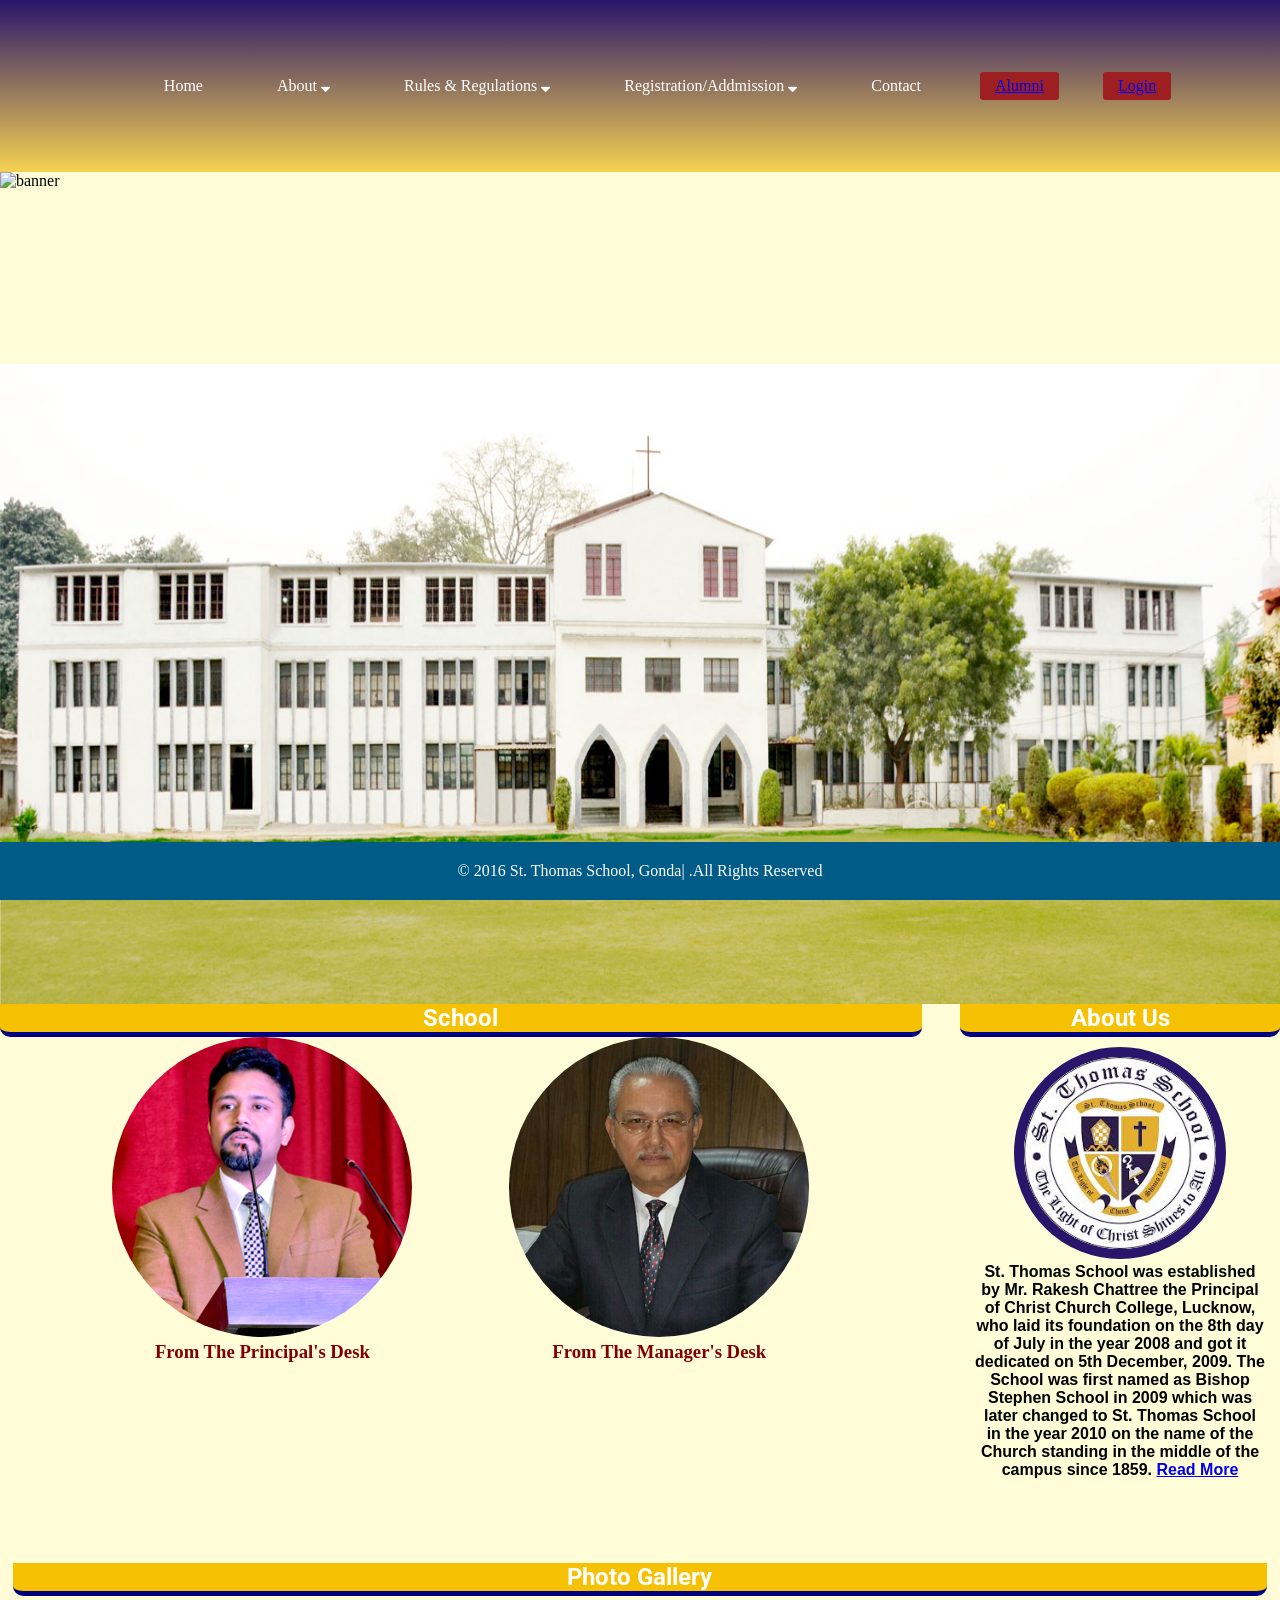
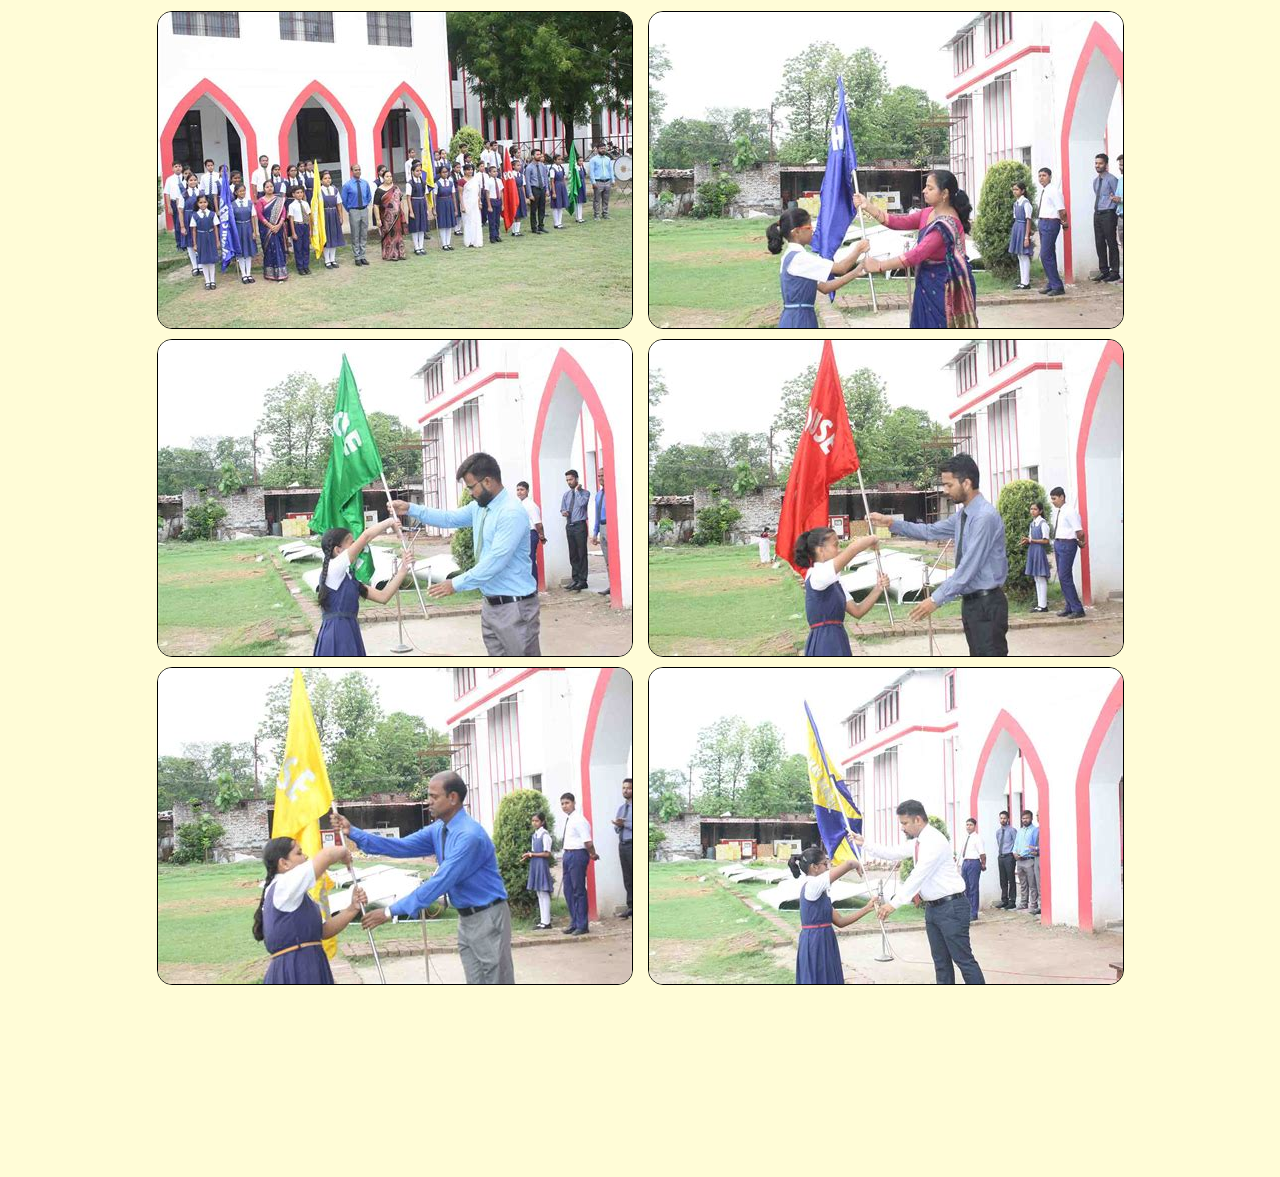
==== commit 630b360a: "iwfuioawohfi" ====
--- a/index.html
+++ b/index.html
@@ -17,53 +17,62 @@
     <nav id="navlinks" class="nav-mobile">
         <ul>
             <span class="menu-cls"><i class="fa fa-times" onclick="hidemenu()"></i></span>
-            <li><a class="nav-btn" href="index.html">Home</a></li>
-            <li class="about">About <i class="fa fa-caret-down"></i></li>
-            <li><a class="nav-btn" href="#">Rules & Regulations<i class="fa fa-caret-down"></i></a></li>
+            <li><a class="nav-btn" href="/index.html">Home</a></li>
+            <li class="about"><a onclick="aboutmenu()" class="nav-btn" data-toggle="dropdown">About</i></a></li>
+            <li><a class="nav-btn" href="/rules//general-rules.html">Rules & Regulations</i></a></li>
             <li><a class="nav-btn" href="#">Registration/Addmission</a></li>
-            <li><a class="nav-btn" href="contact.html">Contact</a></li>
-            <li class="li"><a class="nav-btn" href="alumni.html">Alumni</a></li>
-            <li class="li"><a class="nav-btn" href="Login.html">Login</a></li>
+            <li><a class="nav-btn" href="/contact.html">Contact</a></li>
+            <li class="li"><a class="btn" href="/alumni.html">Alumni</a></li>
+            <li class="li"><a class="btn" href="/Login.html">Login</a></li>
         </ul>
     </nav>
     <header>
         <span class="menu-opn"><i class="fa fa-bars" onclick="showmenu()"></i></span>
         <nav >
             <ul>
-                <li><a class="nav-btn" href="index.html">Home</a></li>
-                <li><a class="nav-btn" href="about.html">About <i id="drop-menu"class="fa fa-sort-desc"></i></a></li>
-                <li><a class="nav-btn" href="#">Rules & Regulations <i id="drop-menu"class="fa fa-sort-desc"></i></a></li>
+                <li><a class="nav-btn" href="/index.html">Home</a></li>
+                <li><a class="nav-btn" onmouseleave="aboutexit()" onmousemove="aboutshow()">About <i id="drop-menu"class="fa fa-sort-desc"></i></a></li>
+                <li><a class="nav-btn" href="/rules/general-rules.html">Rules & Regulations <i id="drop-menu"class="fa fa-sort-desc"></i></a></li>
                 <li><a class="nav-btn" href="#">Registration/Addmission <i id="drop-menu"class="fa fa-sort-desc"></i></a></li>
-                <li><a class="nav-btn" href="contact.html">Contact</a></li>
-                <li class="li"><a class="nav-btn" href="alumni.html">Alumni</a></li>
-                <li class="li"><a class="nav-btn" href="Login.html">Login</a></li>
+                <li><a class="nav-btn" href="/contact.html">Contact</a></li>
+                <li class="li"><a class="btn" href="/alumni.html">Alumni</a></li>
+                <li class="li"><a class="btn" href="/Login.html">Login</a></li>
             </ul>
         </nav>
+        <div class="about-menu" id="about" onmousemove="aboutshow()" onmouseleave="aboutexit()">
+            <br>
+            <a class="about-btn" href="/about/history.html">History</a>
+            <a class="about-btn" href="/about/school-logo.html">School Logo</a>
+            <a href="/about/houses.html" class="about-btn">Houses</a>
+            <a href="/about/uniform.html" class="about-btn">Uniform</a>
+            <a href="/about/prayer.html" class="about-btn">School Prayer</a>
+            <a href="/about/hymn.html" class="about-btn">School Hymn</a>
+            <a href="/about/school-song.html" class="about-btn">School Song</a>
+        </div>
     </header>
-        <div class="about-menu">
-            
-        </div>
     <main>
         <div class="banner">
-            <img src="Images/banner.bmp" alt="banner" width="100%" height="100%">
+            <img src="/Images/banner.bmp" alt="banner" width="100%" height="100%">
         </div>
         <div class="main"><img src="Images/Background.jpg" height="100%" width="100%"alt=""></div>
         <div class="about-sep"><h2>About Us</h2></div>
         <div class="sepration"><h2>School</h2></div>
-        <div class="school">
-            <div class="principal">
-                <img src="Images/Principal.jpg" alt="Principal" class="img">
-                <h3>From The Principal's Desk</h3>
+        <div class="container">
+            <div class="school">
+                <div class="principal">
+                    <img src="Images/Principal.jpg" alt="Principal" class="img">
+                    <h3>From The Principal's Desk</h3>
+                </div>
+                <div class="manager">
+                    <img src="Images/Manager.jpg" alt="Manager" class="img">
+                    <h3>From The Manager's Desk</h3>
+                </div>
             </div>
-            <div class="manager">
-                <img src="Images/Manager.jpg" alt="Manager" class="img">
-                <h3>From The Manager's Desk</h3>
+            <div class="abut-cond"><h3>About Us</h3></div>
+            <div class="aboutus">
+                <img src="Images/logo.jpg" alt="Principal" class="logo-img"><br>
+                <b>St. Thomas School was established by Mr. Rakesh Chattree the Principal of Christ Church College, Lucknow, who laid its foundation on the 8th day of July in the year 2008 and got it dedicated on 5th December, 2009. The School was first named as Bishop Stephen School in 2009 which was later changed to St. Thomas School in the year 2010 on the name of the Church standing in the middle of the campus since 1859. <a href="about/history.html">Read More</a></b>
             </div>
-        </div>
-        <div class="abut-cond"><h3>About Us</h3></div>
-        <div class="aboutus">
-            <img src="Images/logo.jpg" alt="Principal" class="logo-img"><br>
-            <b>St. Thomas School was established by Mr. Rakesh Chattree the Principal of Christ Church College, Lucknow, who laid its foundation on the 8th day of July in the year 2008 and got it dedicated on 5th December, 2009. The School was first named as Bishop Stephen School in 2009 which was later changed to St. Thomas School in the year 2010 on the name of the Church standing in the middle of the campus since 1859. <a href="about/history.html">Read More</a></b>
         </div>
         <div class="Photo-Gallery"><h2>Photo Gallery</h2></div>
         <div class="gallery">
@@ -87,9 +96,19 @@
             navlinks.style.right = "0px";
             navlinks.style.transition = "1s";
         }
-        function hidemenu(){
-            navlinks.style.right = "-80vw";
-        }
+            function hidemenu(){
+                navlinks.style.right = "-80vw";
+            }
+            var about = document.getElementById("about");
+            function aboutshow(){
+                about.style.transition = "1s";
+                about.style.display = "block";
+                about.style.top = "80px";
+            }
+            function aboutexit(){
+                about.style.display = "none ";
+            }
+
     </script>
 
 </body> 
